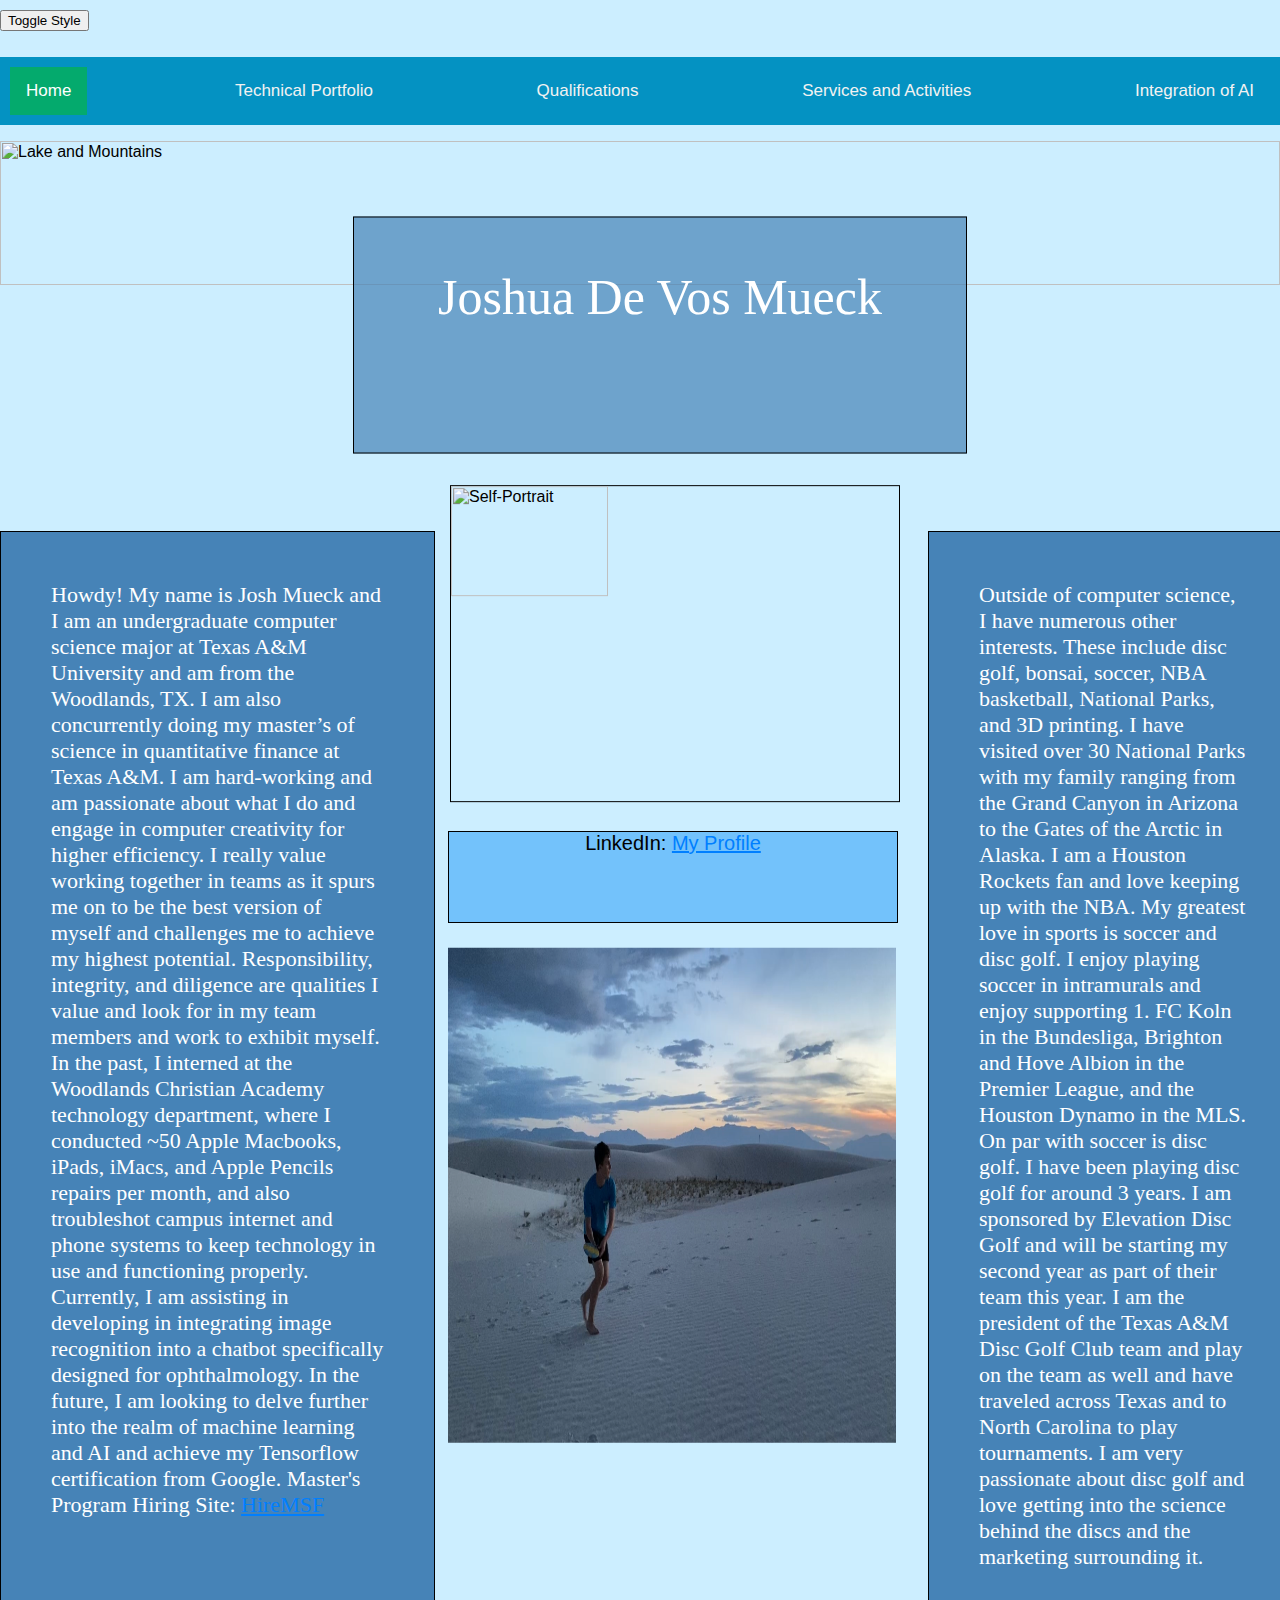
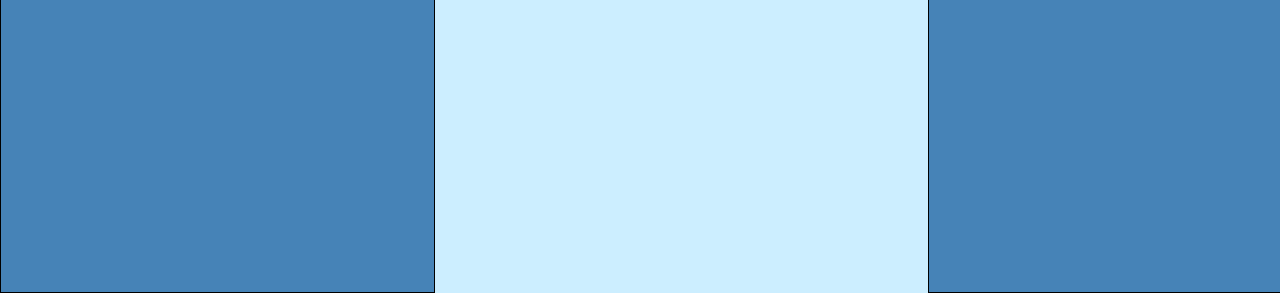
==== index.html @ 3aaba810 "Added all website contents" ====
<head> 
    <link id="cssLink" rel="stylesheet" type="text/css" href="Personal_Website.css" />
</head>
<body>
    <button id="toggleButton">Toggle Style</button>
        <script src="toggle.js"></script>
    </body>
<nav class="navbar">
    <ul>
      <li><a class="active" href="index.html">Home</a></li>
      <li><a href="tech.html">Technical Portfolio</a></li>
      <li><a href="qual.html">Qualifications</a></li>
      <li><a href="service.html">Services and Activities</a></li>
      <li><a href="AI.html">Integration of AI</a></li>
    </ul>
  </nav>
  
  




<div class = "nameNatureContainer">
<img class="nature" src = "Nature.jpg" alt = "Lake and Mountains" >

<div class="name">
    Joshua De Vos Mueck 
</div>

</div>

<img class = "portrait" src = "MueckJosh.jpg" alt = "Self-Portrait">


<div class="intro">
    Howdy! My name is Josh Mueck and I am an undergraduate computer science major at Texas A&M University and am from the Woodlands, TX. I am also concurrently doing my master’s of science in quantitative finance at Texas A&M. I am hard-working and am passionate about what I do and engage in computer creativity for higher efficiency. I really value working together in teams as it spurs me on to be the best version of myself and challenges me to achieve my highest potential. Responsibility, integrity, and diligence are qualities I value and look for in my team members and work to exhibit myself. In the past, I interned at the Woodlands Christian Academy technology department, where I conducted ~50 Apple Macbooks, iPads, iMacs, and Apple Pencils repairs per month, and also troubleshot campus internet and phone systems to keep technology in use and functioning properly. Currently, I am assisting in developing in integrating image recognition into a chatbot specifically designed for ophthalmology. In the future, I am looking to delve further into the realm of machine learning and AI and achieve my Tensorflow certification from Google. Master's Program Hiring Site:
<a class="link" href="https://mays.tamu.edu/ms-finance-directory/student_direct/joshua-mueck/"> HireMSF</a>
</div>

<div class="outside">
    Outside of computer science, I have numerous other interests. These include disc golf, bonsai, soccer, NBA basketball, National Parks, and 3D printing. I have visited over 30 National Parks with my family ranging from the Grand Canyon in Arizona to the Gates of the Arctic in Alaska. I am a Houston Rockets fan and love keeping up with the NBA. My greatest love in sports is soccer and disc golf. I enjoy playing soccer in intramurals and enjoy supporting 1. FC Koln in the Bundesliga, Brighton and Hove Albion in the Premier League, and the Houston Dynamo in the MLS. On par with soccer is disc golf. I have been playing disc golf for around 3 years. I am sponsored by Elevation Disc Golf and will be starting my second year as part of their team this year. I am the president of the Texas A&M Disc Golf Club team and play on the team as well and have traveled across Texas and to North Carolina to play tournaments. I am very passionate about disc golf and love getting into the science behind the discs and the marketing surrounding it.
</div>

<div class="rect">
    LinkedIn: 
    <a class="link" href="https://www.linkedin.com/in/joshua-mueck-875aa321b/"> My Profile</a>
</div>
<img class="elevation" src = "elevation.PNG" alt = "Disc Golf on Sand Dunes">

<button class = "indexBut1" onclick="window.location.href='indexHTML.html';">
    HTML Only Site
  </button>
---- Personal_Website.css ----
h1 {
    color: black;
    text-align: center;
    font-size: 50px;
    font-family: "Garamond", Times, serif;
  }
.link {
  color: 007fff;
  text-decoration: underline;
}
  .navbar ul {
    list-style-type: none;
    padding: 10px;
    display: flex;
    justify-content: space-between;
    background-color: #0492c2
  }
  
  .navbar a {
    float: center;
    color: #f2f2f2;
    text-align: center;
    padding: 14px 16px;
    text-decoration: none;
    font-size: 17px;
    margin: auto;
    display: flex;
  }
  
  .navbar a:hover {
    background-color: #ddd;
    color: black;
  }
  
  .navbar a.active {
    background-color: #04AA6D;
    color: white;
  }

 
/* Landing Page */
  .nature{
    
  display: block;
  margin-left: auto;
  margin-right: auto;
  width: 100%;
  height: 40%
  
  }

  .name{
    background-color: rgba(70, 131, 183, 0.7);
    height: 15%;
    border: 1px solid black;
    padding: 50px;
    margin: 20px;
    position: absolute;
    
    top: 35%;
    left: 50%;
    transform: translate(-50%, -50%);
    width: 40%;
    text-align: center;
    font-size: 50px;
    font-family: "Garamond", Times, serif;
    color: white;
    
  }

 

  .portrait{
    width: 35%;
    left: 50%;
    display: block;
    transform: translate(100%, -5%);
    border: 1px solid black;
  }


  .intro{
    background-color: rgba(70, 131, 183);
    height: 140%;
    border: 1px solid black;
    padding: 50px;
    margin: 0px;
    position: absolute;
    
    top: 59%;
    width: 26%;
    text-align: left;
    font-size: 22px;
    font-family: "Garamond", Times, serif;
    color: white;
    
  }

  .outside{
    background-color: rgba(70, 131, 183);
    height: 140%;
    border: 1px solid black;
    padding: 50px;
    margin-left: 72.5%;
    position: absolute;
    
    top: 59%;
    width: 21%;
    text-align: left;
    font-size: 22px;
    font-family: "Garamond", Times, serif;
    color: white;
    
  }

  .rect {
    background-color: #73c2fb;
    height: 10%;
    border: 1px solid black;
    margin-top: 1%;
    text-align: center;
    margin-left: 35%;
    margin-right: 30%;
    width: 35%;
    color: black;
    font-size: 20px;
    text-align: center;
    vertical-align: middle;
  }

  .elevation {
    width: 35%;
    left: 50%;
    display: block;
    transform: translate(100%, 5%);
    height: 55%;
  }

  button {
    margin-bottom: 10px;
    margin-top: 10px;
    
}

/* Technical Portfolio */
.firstRow {
  display: flex;
  justify-content: space-between;
}

.compProj {
  background-color: rgba(70, 131, 183);
  width: 33%;
  color: white;
  border: 1px solid black;
    padding: 50px;
    text-align: center;
    font-size: 25px;
}

.disc {
  display: block;
  height: 50%;
  width: 33%;
}

.progProj {
  background-color: rgba(70, 131, 183);
  width: 33%;
  color: white;
  border: 1px solid black;
    padding: 50px;
  text-align: center;
  font-size: 25px;
}

.secondRow {
  display: flex;
  justify-content: space-between;
}

.dogs {
  display: block;
  height: 50%;
  width: 33%;
}

.futProj {
  background-color: rgba(70, 131, 183);
  width: 33%;
  color: white;
  border: 1px solid black;
    padding: 50px;
  text-align: center;
  font-size: 25px;
}

.dixie {
  display: block;
  height: 50%;
  width: 33%;
}

/*Qualifications Page */

.alaska {
  position: absolute;
  display: block;
  height: 100%;
  width: 40%;
  margin-left: 60%;
}

.techSkills {
  background-color: rgba(70, 131, 183);
  width: 50%;
  color: white;
  border: 1px solid black;
  padding: 50px;
  text-align: center;
  font-size: 25px;
  position: absolute;
  top: 19%;
}

.probButton {
  position: absolute;
  top: 190%;
}
.resumeHeading {
  background-color: #73c2fb;
  position: absolute;
    height: 10%;
    border: 1px solid black;
    margin-top: 15%;
    text-align: center;
    width: 57%;
    color: black;
    font-size: 20px;
}

.resume {
  position: absolute;
  top: 65%;
  left: .5%

}

.resume object {
  width: 275%;
  height: 700px;
}

.techIntr {
  background-color: rgba(70, 131, 183);
  width: 35%;
  color: white;
  border: 1px solid black;
  padding: 50px;
  text-align: center;
  font-size: 25px;
  position: absolute;
  top: 120%;
  margin-left: 60%;
 height: 35%;
}

.intern {
  background-color: rgba(70, 131, 183);
  position: absolute;
  width: 95%;
  color: white;
  border: 1px solid black;
  padding: 25px;
  text-align: center;
  font-size: 25px;
  top: 170%;
  height: 10%;
}



/* Service Page */

.nationals {
  display: block;
  height: 70%;
  width: 50%;
  margin-left: 50%;
  overflow:hidden;
}

.leader {
  background-color: rgba(70, 131, 183);
  width: 40%;
  color: white;
  border: 1px solid black;
  padding: 50px;
  text-align: center;
  font-size: 25px;
  position: absolute;
  top: 145px;
  overflow: hidden;
}

.river {
  display: block;
  height: 80%;
  width: 48%;
  position: absolute;
  top: 142%;
  overflow:hidden;
}

.bell {
  display: block;
  height: 80%;
  width: 48%;
  position: absolute;
  top: 225%;
}

.acadia {
  display: block;
  height: 80%;
  width: 50%;
  margin-left: 50%;
  position: absolute;
  top: 92%;
}


.activities {
  background-color: rgba(70, 131, 183);
  width: 48%;
  color: white;
  border: 1px solid black;
  text-align: center;
  font-size: 25px;
  position: absolute;
  top: 177%;
  margin-left: 50%;
  height: 120%;
  padding: 20px;
}

.but {
  position: absolute;
  top: 310%;
}

/* AI Page */
/* Reset some default styles */
body, h1, h2, p {
  margin: 0;
  padding: 0;
}

/* Body styles */
body {
  font-family: Arial, sans-serif;
  background-color: #cceeff; /* Light blue background */
}

/* Header styles */
header {
  background-image: url('Hawaii.jpg'); /* Replace with your image path */
  background-size: cover;
  position: relative;
  text-align: center;
  padding: 0;
  margin: 0;
  height: 50vh; /* Adjust the height as needed */
  display: flex;
  justify-content: center;
  align-items: center;
}

.opacity-box {
  background-color: rgba(0, 0, 0, 0.6); /* Adjust opacity as needed */
  width: 50%; /* Adjust the width as needed */
  padding: 20px; /* Adjust padding as needed */
  color: white;
  text-align: center;
  border-radius: 10px; /* Add rounded corners for a box effect */
}



.opacity-box h1 {
  font-size: 36px; /* Adjust the font size as needed */
}

/* First Navigation Bar styles */
.nav-bar-1 {
  background-color: #4683b7; /* Blue navigation bar */
  padding: 10px 0;
  box-shadow: 0 2px 5px rgba(0, 0, 0, 0.2);
}

.nav-bar-1 ul {
  list-style-type: none;
  padding: 0;
  display: flex;
  justify-content: center;
}

.nav-bar-1 ul li {
  margin: 10px;
}

.nav-bar-1 ul li a {
  text-decoration: none;
  color: white;
  font-weight: bold;
  padding: 10px 20px;
  border-radius: 5px;
  transition: background-color 0.3s ease;
}

.nav-bar-1 ul li a:hover {
  background-color: #335b8e; /* Darker blue on hover */
}

/* Second Navigation Bar styles */
.nav-bar-2 {
  background-color: #72bb5e; /* Green navigation bar */
  padding: 10px 0;
  box-shadow: 0 2px 5px rgba(0, 0, 0, 0.2);
}

.nav-bar-1 a.active {
  background-color: #04AA6D;
  color: white;
}
.nav-bar-2 ul {
  list-style-type: none;
  padding: 0;
  display: flex;
  justify-content: center;
}

.nav-bar-2 ul li {
  margin: 10px;
}

.nav-bar-2 ul li a {
  text-decoration: none;
  color: white;
  font-weight: bold;
  padding: 10px 20px;
  border-radius: 5px;
  transition: background-color 0.3s ease;
}

.nav-bar-2 ul li a:hover {
  background-color: #5b9952; /* Darker green on hover */
}

/* Section styles */
section {
  padding: 20px;
  background-color: white;
  margin: 20px;
  border-radius: 5px;
  box-shadow: 0 0 5px rgba(0, 0, 0, 0.2);
}

/* Footer styles */
footer {
  background-color: #4683b7;
  text-align: center;
  padding: 10px 0;
  color: white;
}

/* Links styles */
a {
  color: #4683b7;
  text-decoration: none;
}

a:hover {
  text-decoration: underline;
}
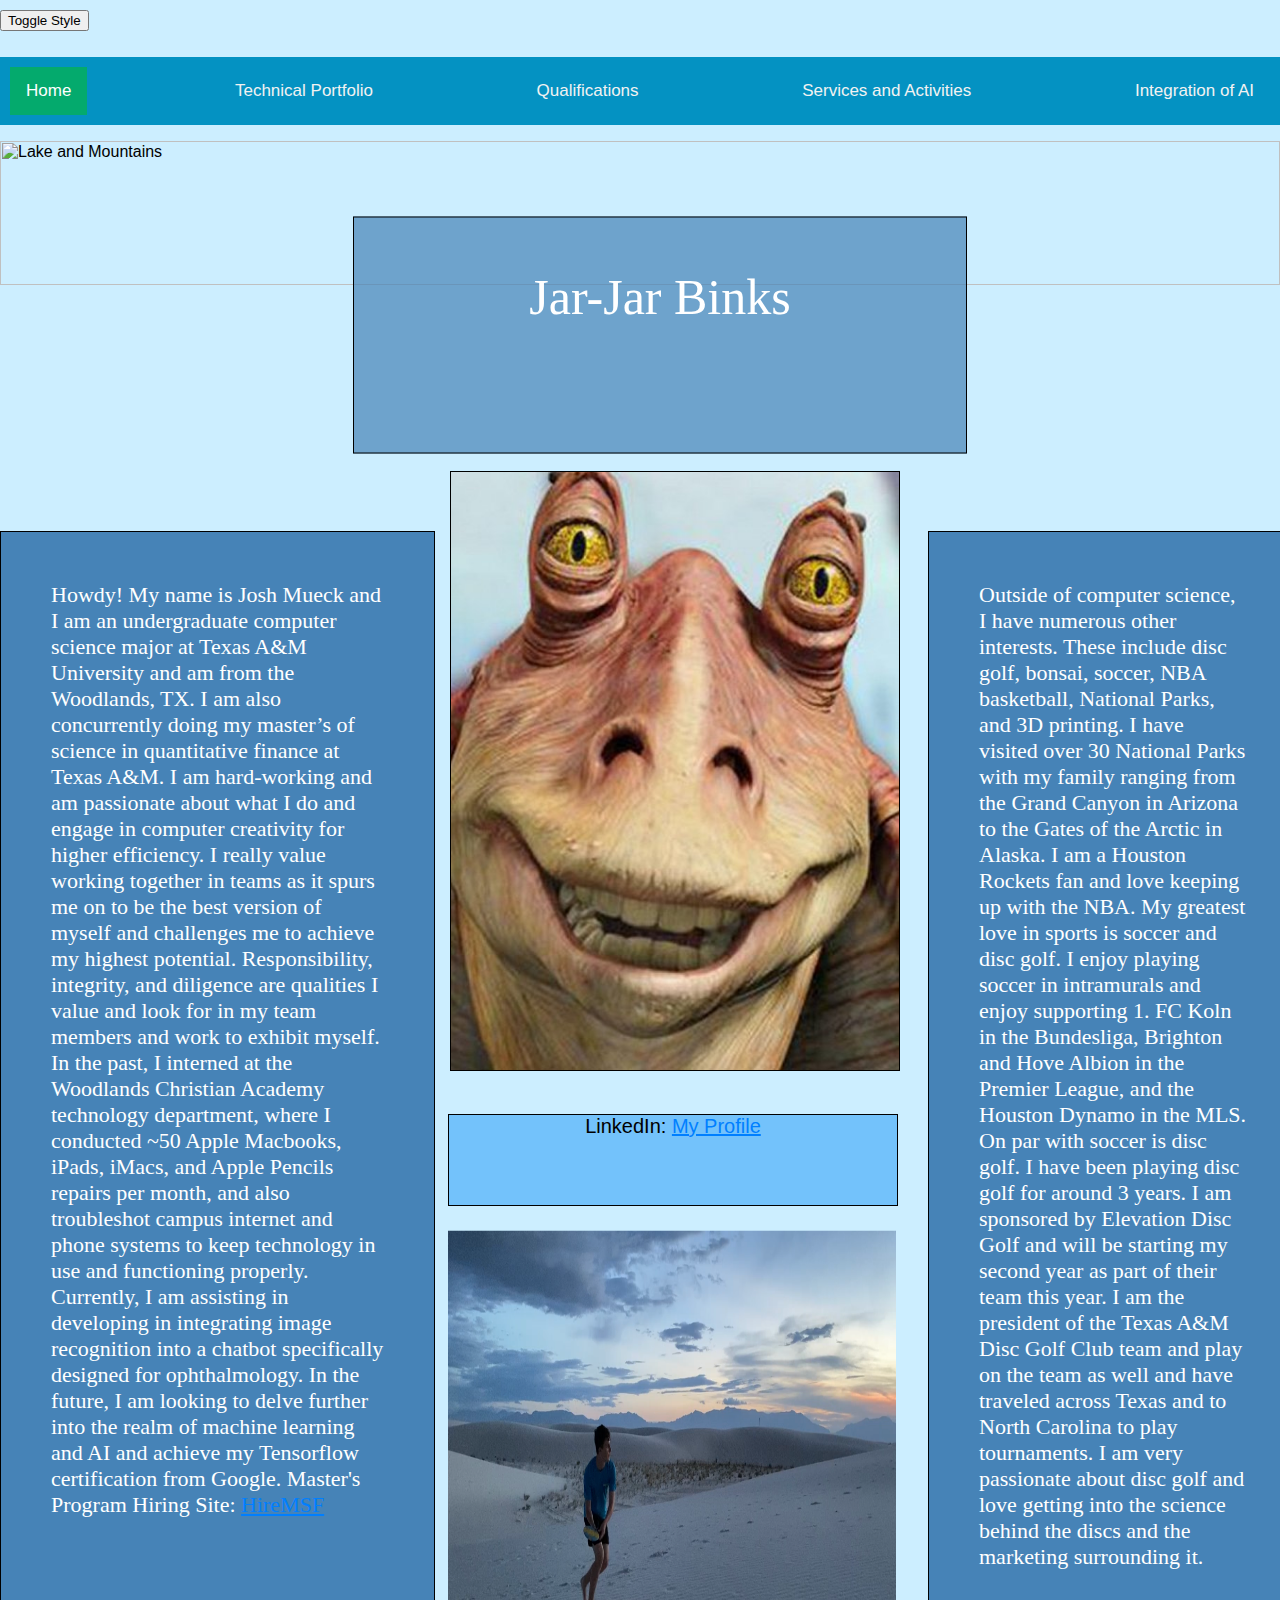
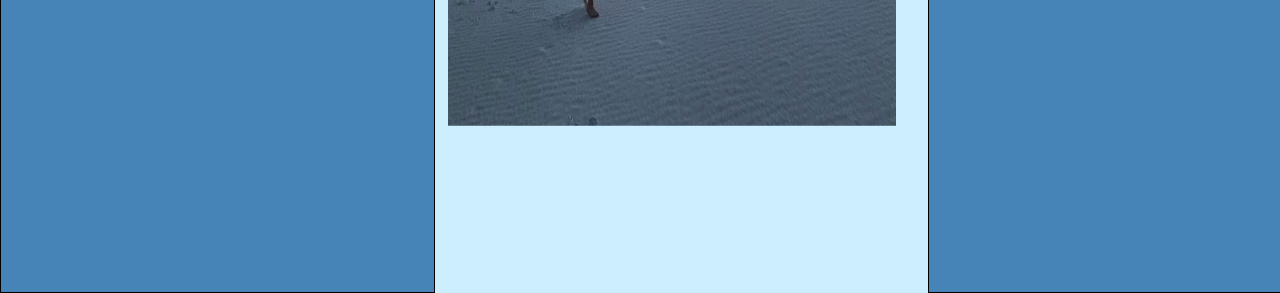
==== commit 634d623e: "Updated Portrait Picture and Name" ====
--- a/index.html
+++ b/index.html
@@ -24,12 +24,12 @@
 <img class="nature" src = "Nature.jpg" alt = "Lake and Mountains" >
 
 <div class="name">
-    Joshua De Vos Mueck 
+    Jar-Jar Binks
 </div>
 
 </div>
 
-<img class = "portrait" src = "MueckJosh.jpg" alt = "Self-Portrait">
+<img class = "portrait" src = "JarJar.jpg" alt = "Self-Portrait">
 
 
 <div class="intro">
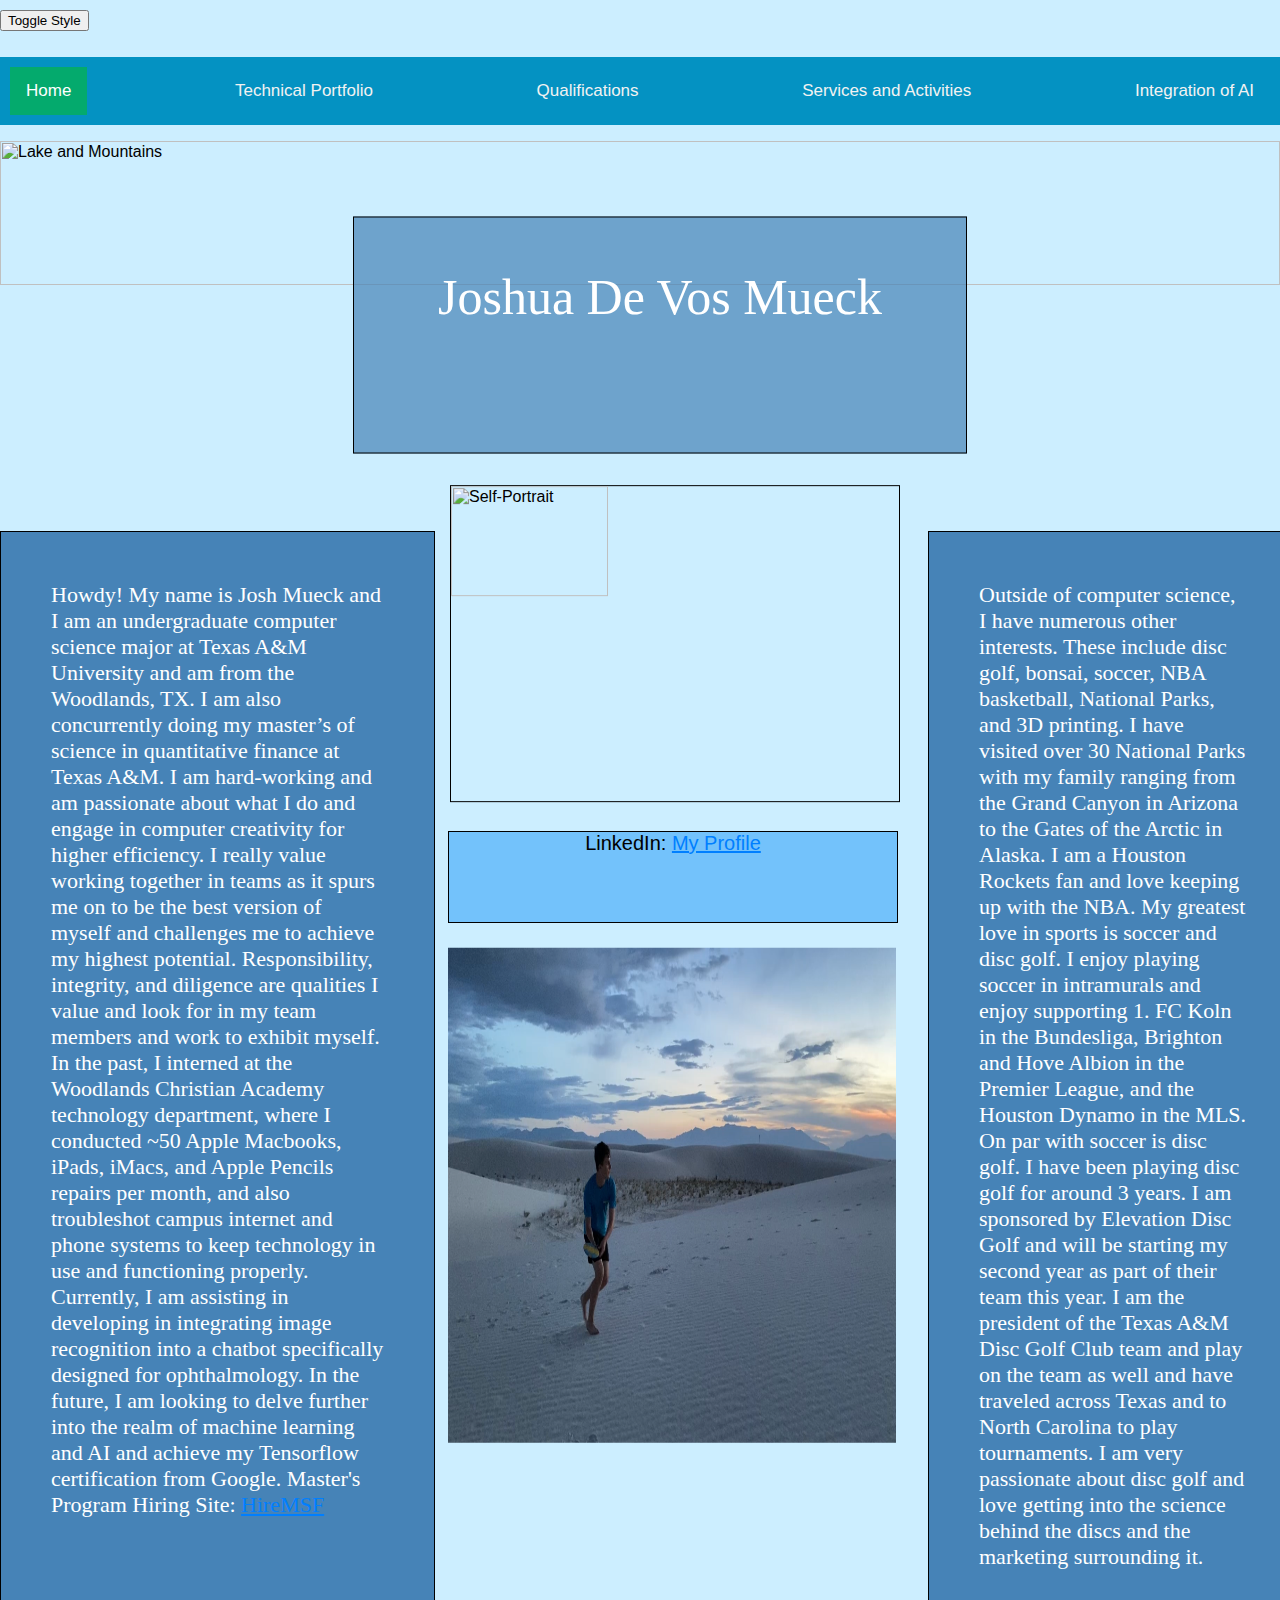
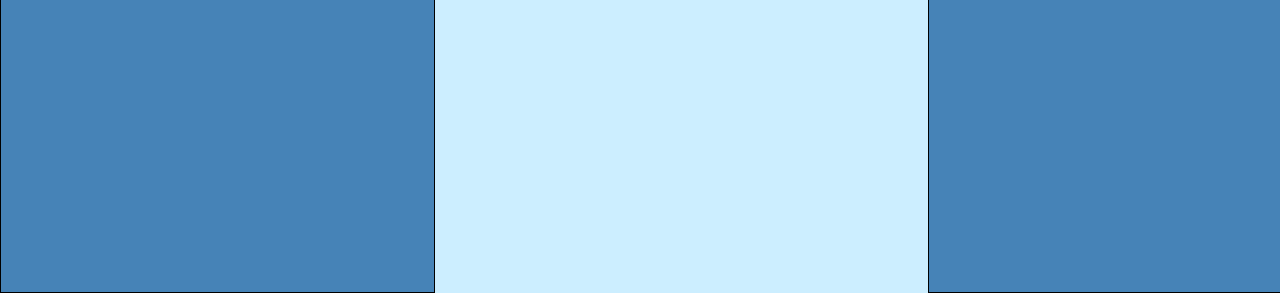
==== commit 7d92e15e: "https://github.com/jmueck/cs412-project5" ====
--- a/index.html
+++ b/index.html
@@ -24,12 +24,12 @@
 <img class="nature" src = "Nature.jpg" alt = "Lake and Mountains" >
 
 <div class="name">
-    Jar-Jar Binks
+    Joshua De Vos Mueck
 </div>
 
 </div>
 
-<img class = "portrait" src = "JarJar.jpg" alt = "Self-Portrait">
+<img class = "portrait" src = "MueckJosh.jpg" alt = "Self-Portrait">
 
 
 <div class="intro">
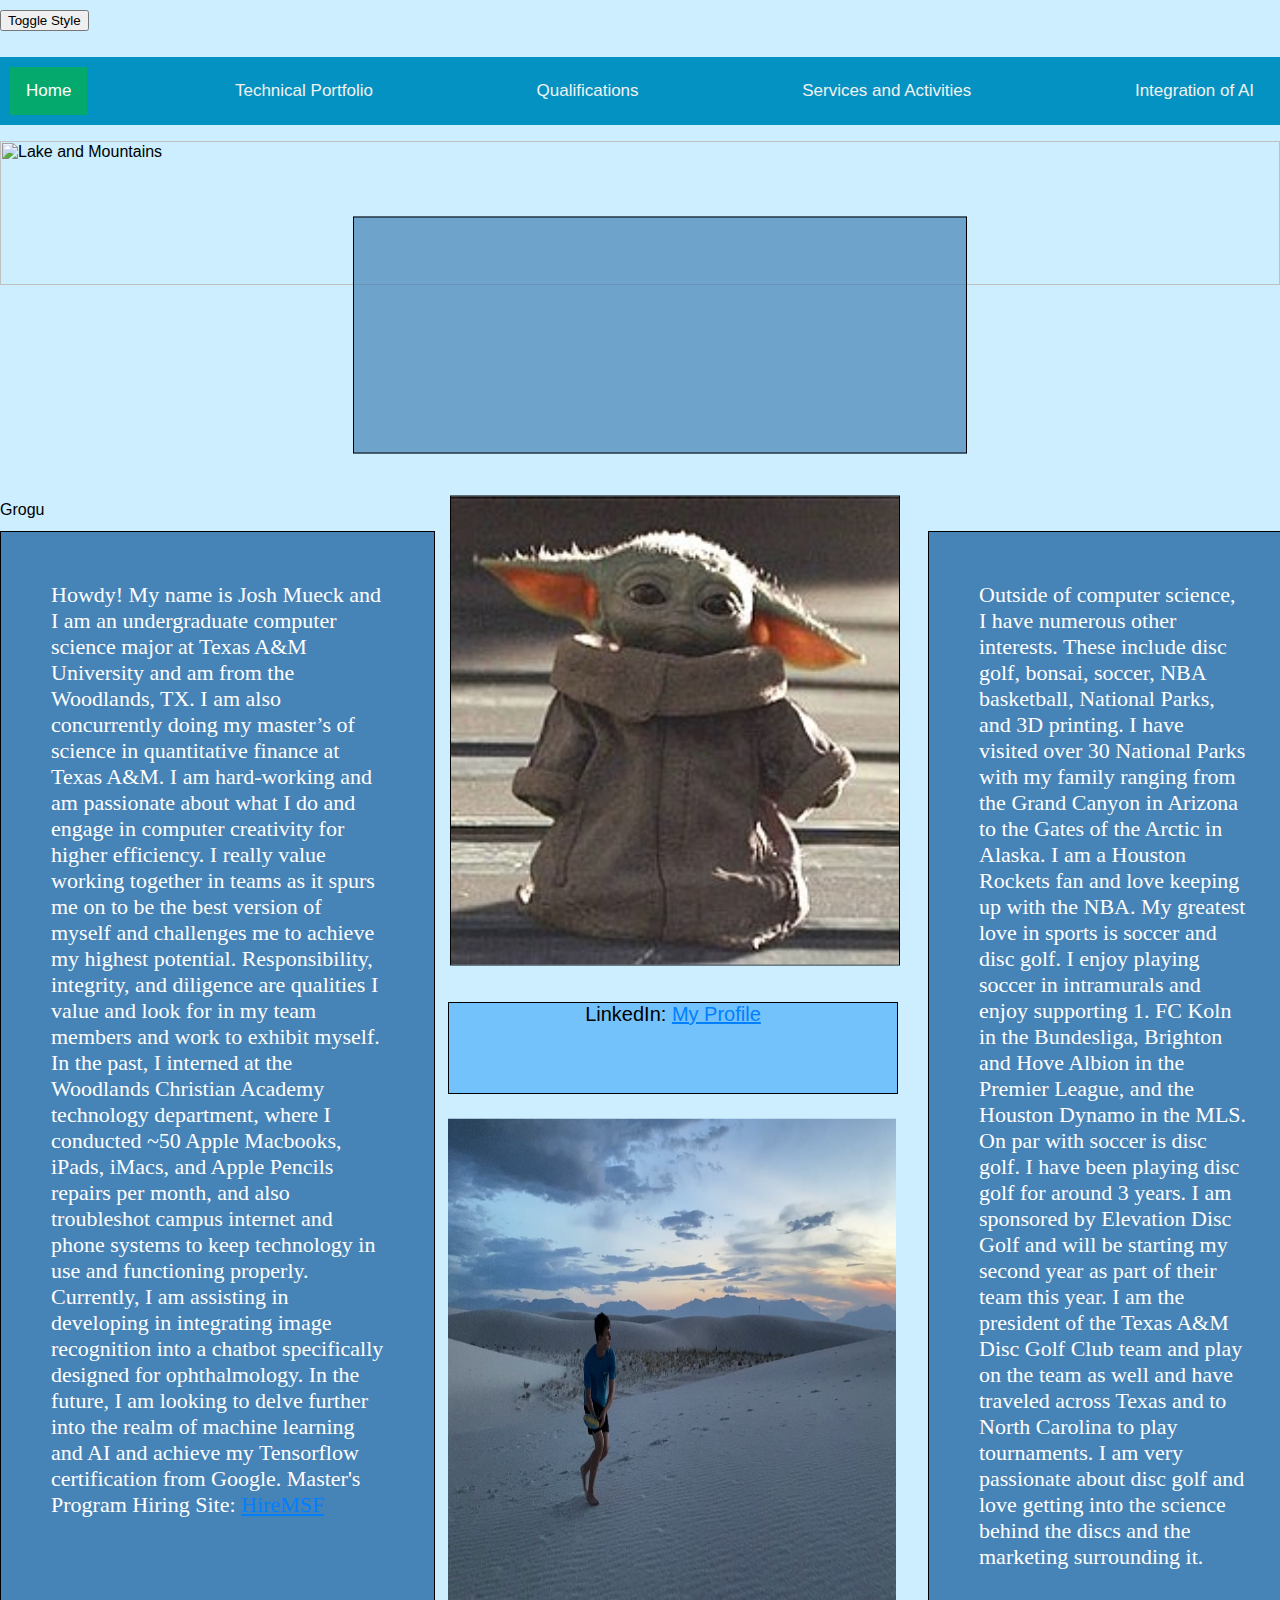
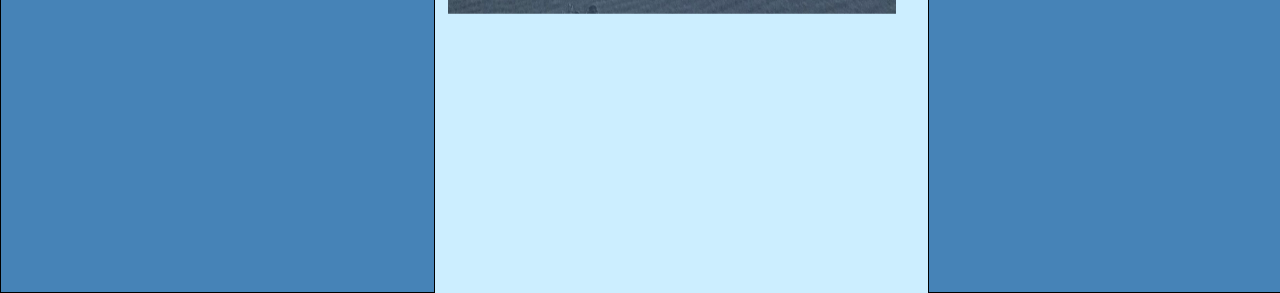
==== commit c5e90398: "Updated name to Grogu" ====
--- a/index.html
+++ b/index.html
@@ -24,12 +24,12 @@
 <img class="nature" src = "Nature.jpg" alt = "Lake and Mountains" >
 
 <div class="name">
-    Joshua De Vos Mueck
+    
+</div>
+Grogu
 </div>
 
-</div>
-
-<img class = "portrait" src = "MueckJosh.jpg" alt = "Self-Portrait">
+<img class = "portrait" src = "Grogu.jpg" alt = "Self-Portrait">
 
 
 <div class="intro">
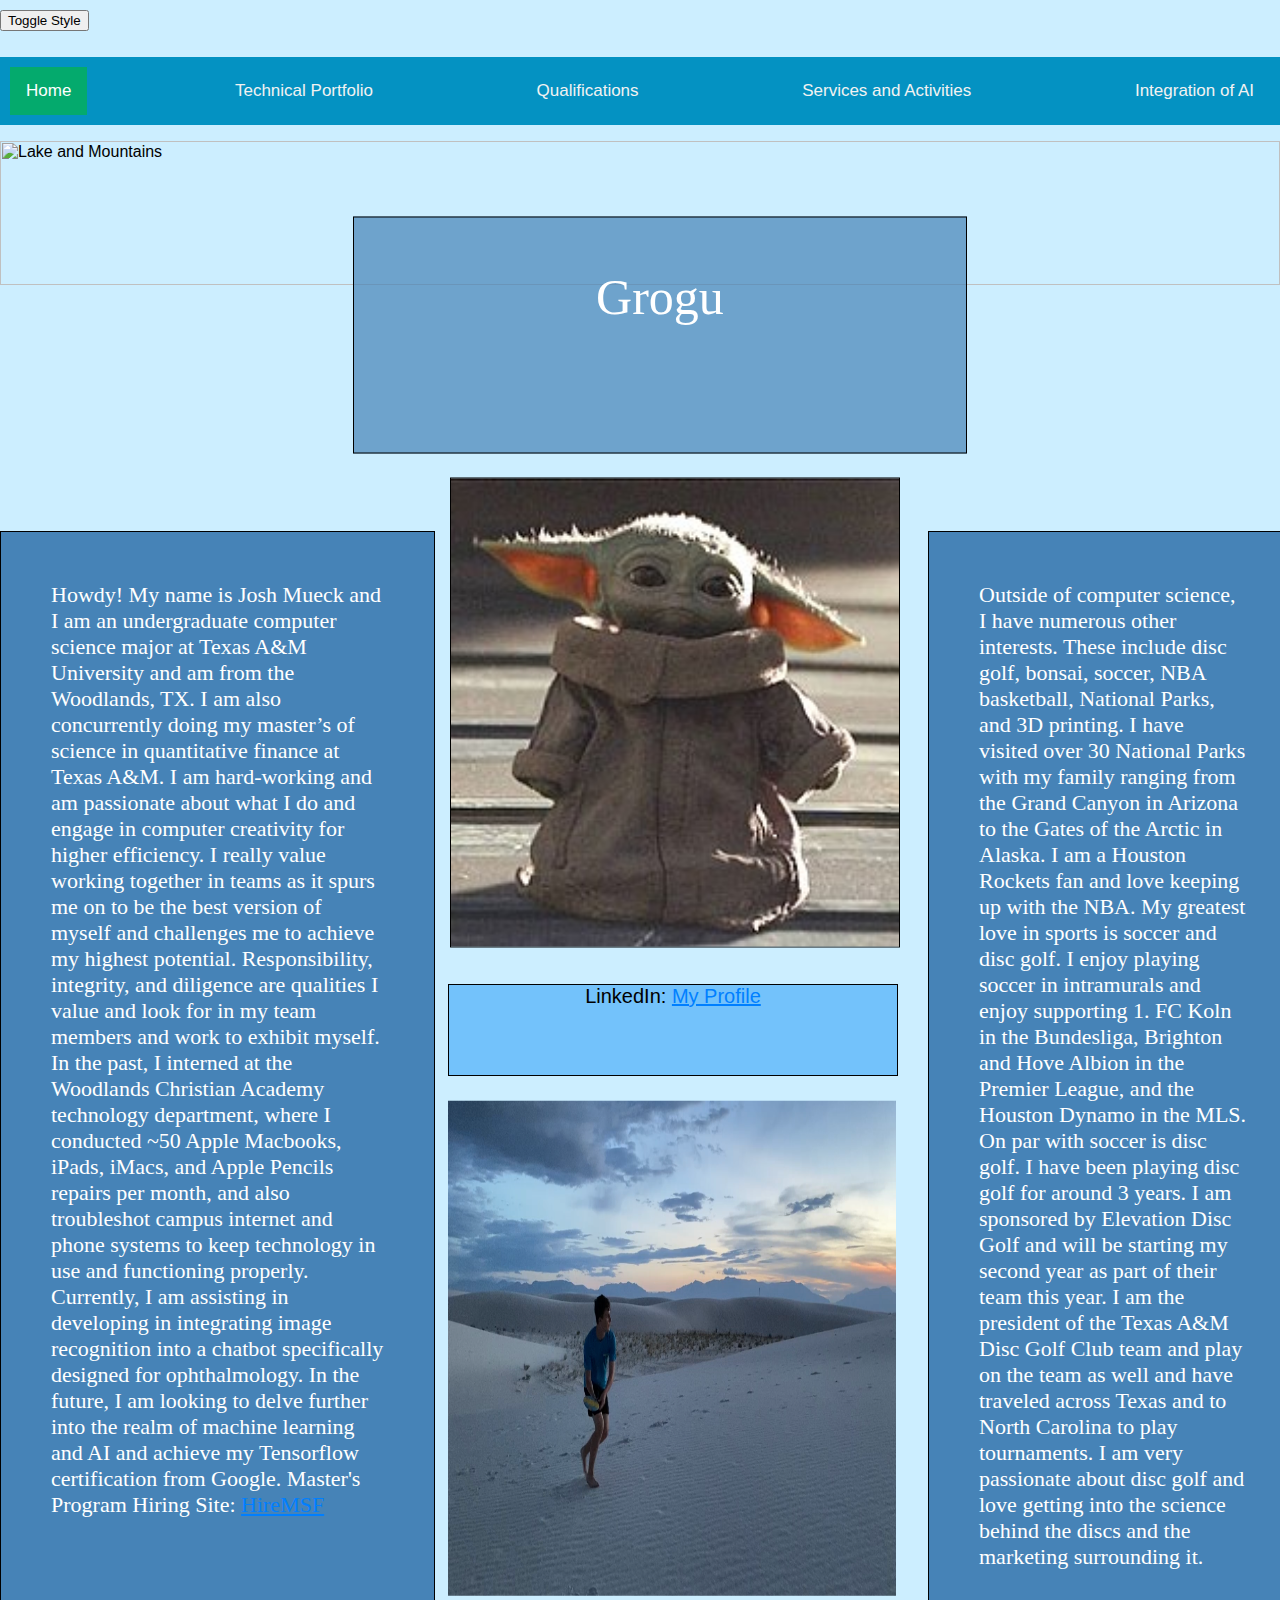
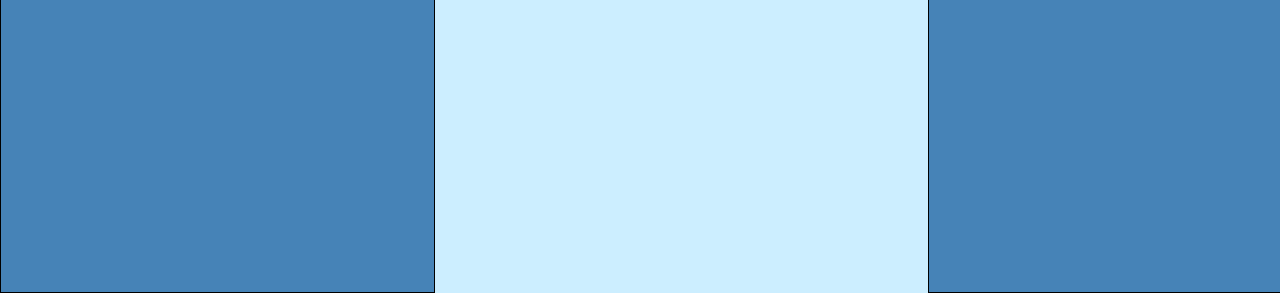
==== commit bd48de32: "Fixed issue" ====
--- a/index.html
+++ b/index.html
@@ -24,9 +24,9 @@
 <img class="nature" src = "Nature.jpg" alt = "Lake and Mountains" >
 
 <div class="name">
-    
+Grogu    
 </div>
-Grogu
+
 </div>
 
 <img class = "portrait" src = "Grogu.jpg" alt = "Self-Portrait">
